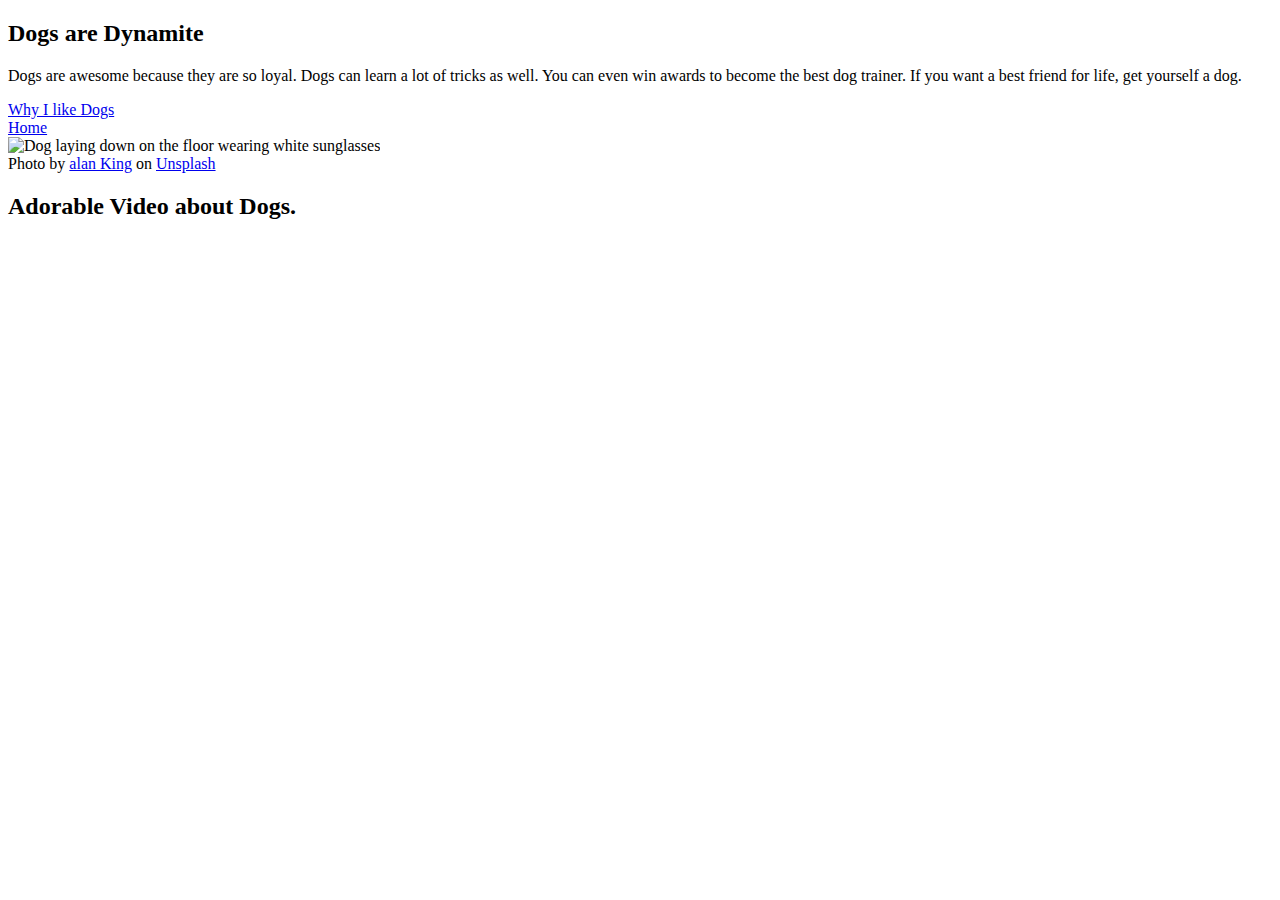
==== why.html @ e85e6f93 "Add files via upload" ====
<!DOCTYPE html>
<html>
    <title>All About Dogs</title>
    <head>
        <meta charse="utf-8">
        <h2>Dogs are Dynamite</h2>
    </head>
    <body>
        <p> Dogs are awesome because they are so loyal. Dogs can learn a lot of tricks as well. You can even win awards to become the best dog trainer. If you want a best friend for life, get yourself a dog.</p>
        <footer>
            <li><a href="why.html">Why I like Dogs</a></li>
            <li><a href="index.html">Home</a></li>
        </footer>
        <img src="images/ToCoolForSchool.jpg" alt="Dog laying down on the floor wearing white sunglasses">        
        <br>
        Photo by <a href="https://unsplash.com/@alanking?utm_content=creditCopyText&utm_medium=referral&utm_source=unsplash">alan King</a> on <a href="https://unsplash.com/photos/long-coated-brown-dog-KZv7w34tluA?utm_content=creditCopyText&utm_medium=referral&utm_source=unsplash">Unsplash</a>
        <h2>Adorable Video about Dogs.</h2>
    </body>
</html>
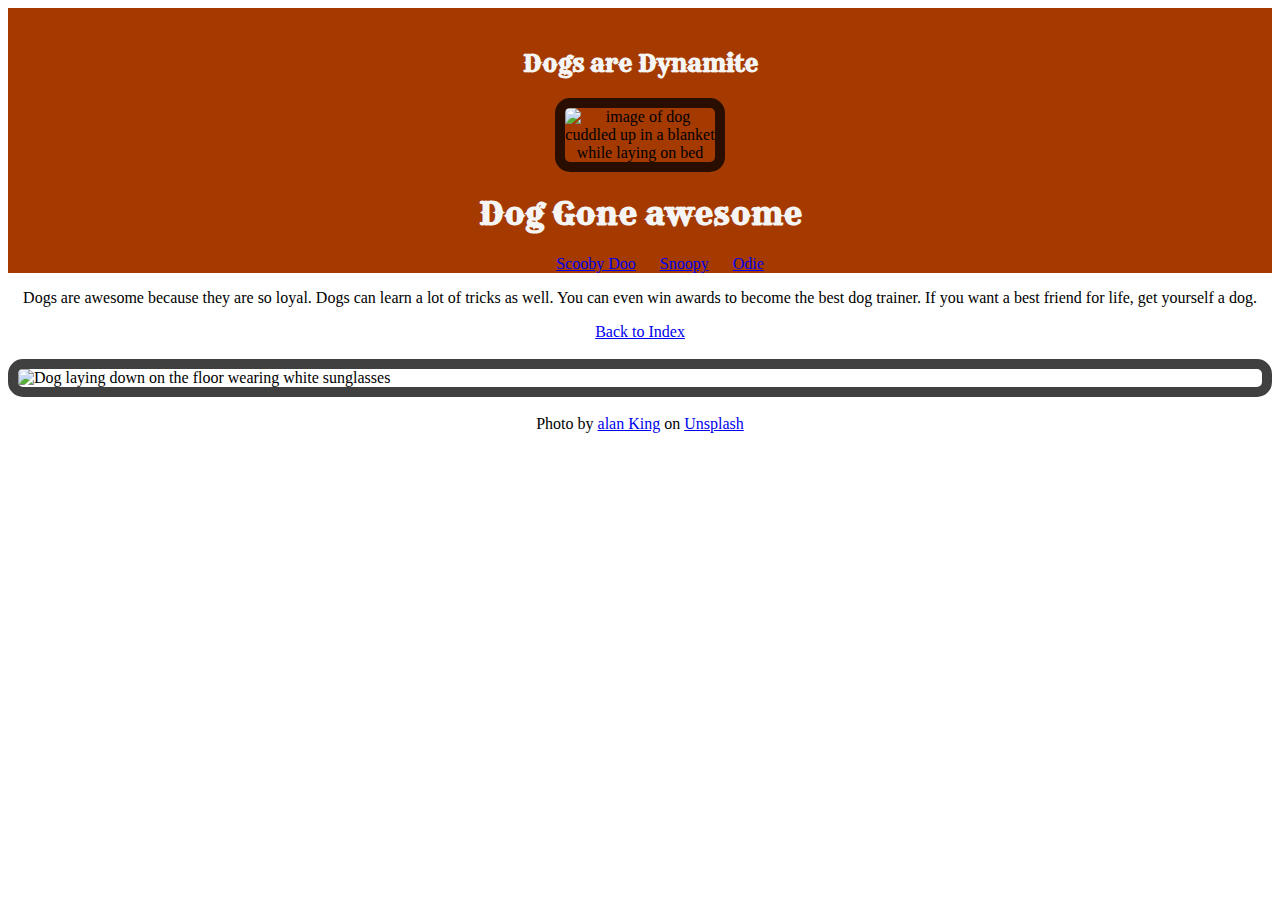
==== commit b121dfb9: "why.html" ====
--- a/why.html
+++ b/why.html
@@ -2,18 +2,30 @@
 <html>
     <title>All About Dogs</title>
     <head>
-        <meta charse="utf-8">
-        <h2>Dogs are Dynamite</h2>
+        <link rel="preconnect" href="https://fonts.googleapis.com">
+        <link rel="preconnect" href="https://fonts.gstatic.com" crossorigin>
+        <link href="https://fonts.googleapis.com/css2?family=Rye&display=swap" rel="stylesheet">
+        <link rel="stylesheet" href="styles.css">
+        <meta charset="utf-8">
     </head>
     <body>
+        <header>
+            <h2 id="hello">Dogs are Dynamite</h2>
+            <img src="images/SadBoi.jpg" alt="image of dog cuddled up in a blanket while laying on bed" width="150px">
+            <h1>Dog Gone awesome</h1>
+            <ul>
+                <li><a href="https://en.wikipedia.org/wiki/Scooby-Doo_(character)" target="_blank">Scooby Doo</a></li>
+                <li><a href="https://en.wikipedia.org/wiki/Snoopy" target="_blank">Snoopy</a></li>
+                <li><a href="https://en.wikipedia.org/wiki/List_of_Garfield_characters#Odie" target="_blank">Odie</a></li>
+            </ul>
+        </header>
         <p> Dogs are awesome because they are so loyal. Dogs can learn a lot of tricks as well. You can even win awards to become the best dog trainer. If you want a best friend for life, get yourself a dog.</p>
         <footer>
-            <li><a href="why.html">Why I like Dogs</a></li>
-            <li><a href="index.html">Home</a></li>
+            <article><li><a class="he" href="index.html">Back to Index</a></li></article>
         </footer>
+        <br>
         <img src="images/ToCoolForSchool.jpg" alt="Dog laying down on the floor wearing white sunglasses">        
         <br>
-        Photo by <a href="https://unsplash.com/@alanking?utm_content=creditCopyText&utm_medium=referral&utm_source=unsplash">alan King</a> on <a href="https://unsplash.com/photos/long-coated-brown-dog-KZv7w34tluA?utm_content=creditCopyText&utm_medium=referral&utm_source=unsplash">Unsplash</a>
-        <h2>Adorable Video about Dogs.</h2>
+        <article>Photo by <a href="https://unsplash.com/@alanking?utm_content=creditCopyText&utm_medium=referral&utm_source=unsplash">alan King</a> on <a href="https://unsplash.com/photos/long-coated-brown-dog-KZv7w34tluA?utm_content=creditCopyText&utm_medium=referral&utm_source=unsplash">Unsplash</a></article>
     </body>
-</html>  +</html>  
--- a/styles.css
+++ b/styles.css
@@ -0,0 +1,48 @@
+h2 {
+    font-family: rye;
+    text-align: center;
+}
+h1 {
+    font-family: rye;
+}
+#hello {
+        color: whitesmoke;
+    }
+header {
+    text-align: center;
+    background-color: rgb(165, 58, 0);
+    background-size: cover;
+    padding: 20px 0px 0px 0px;
+}
+ul {
+    padding-inline: 10px 10px 10px 10px;
+    }
+li {
+    display: inline;
+    padding:0px 10px 0px 10px;
+    }
+h1 {
+        color: whitesmoke;
+        font: 5px 
+}
+img {
+    border: 10px solid rgba(0, 0, 0, 0.748);
+    border-radius: 15px;
+    margin-left: auto;
+    margin-right: auto;
+    display: block;
+}
+p {
+    text-align: center;
+}
+.he {
+    text-align: center;
+}
+iframe {
+margin-left: auto;
+margin-right: auto;
+display: block;
+}
+article {
+   text-align: center; 
+}
